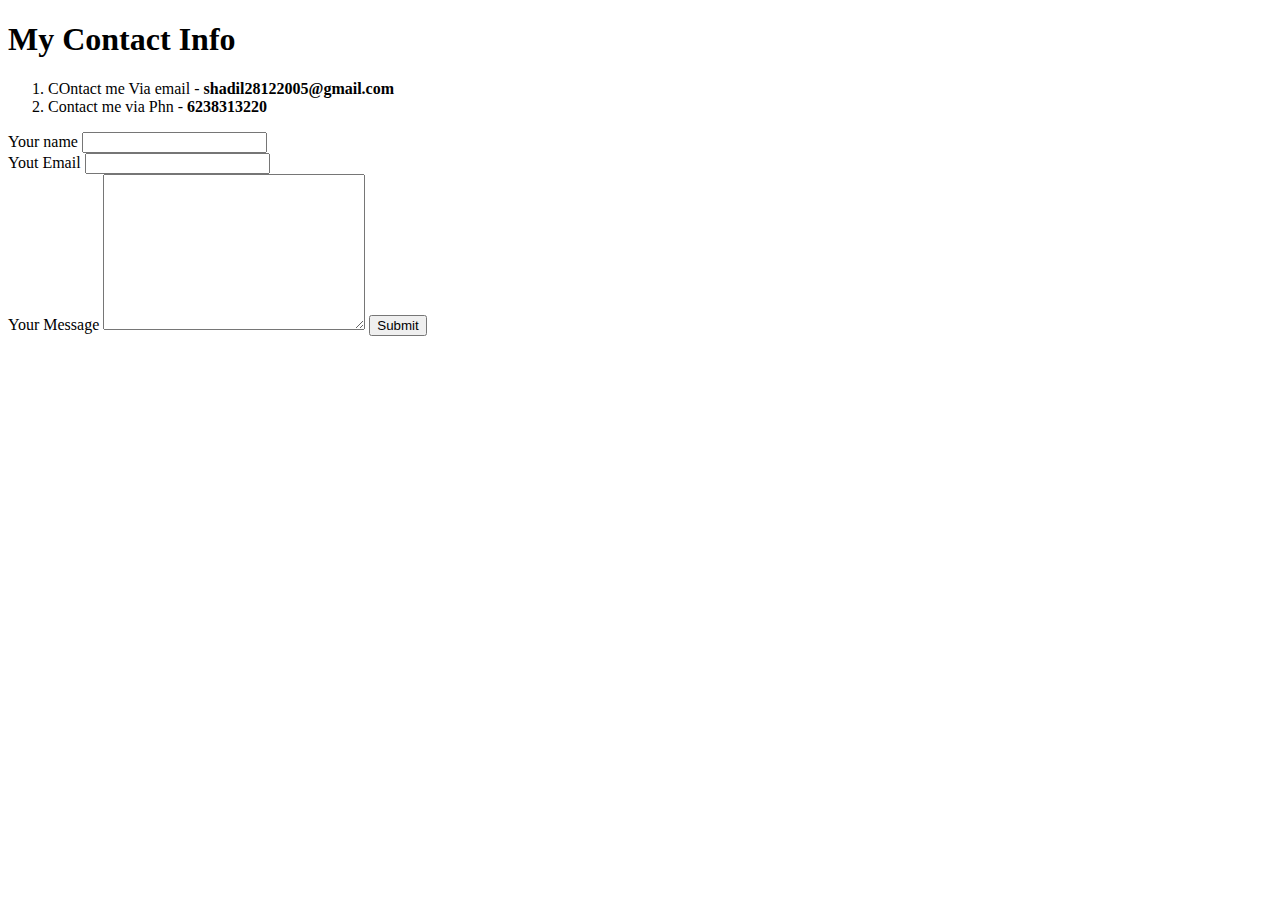
==== Contact.html @ 4f3c8a8e "add initial CV website files" ====
<!DOCTYPE html>
<html lang="en">
<head>
    <meta charset="UTF-8">
    <meta http-equiv="X-UA-Compatible" content="IE=edge">
    <meta name="viewport" content="width=device-width, initial-scale=1.0">
    <title>Document</title>
</head>
<body>
    <h1>My Contact Info </h1>
    <ol>
        <li>COntact me Via email - <strong>shadil28122005@gmail.com</strong></li>
        <li>Contact me via Phn - <strong>6238313220</strong></li>
    </ol>
    <form action="mailto:shadil28122005@gmail.com" method="POST" enctype="text/plain">
        <label>Your name</label>
        <input type="text" name="yourName" value=""><br>
        <label>Yout Email</label>
        <input type="email" name="yourEmail" value=""><br>
        <label>Your Message</label>
        <textarea name="yourMessage" cols="30" rows="10"></textarea>
        <input type="submit" name="" >
    </form>
</body>
</html>
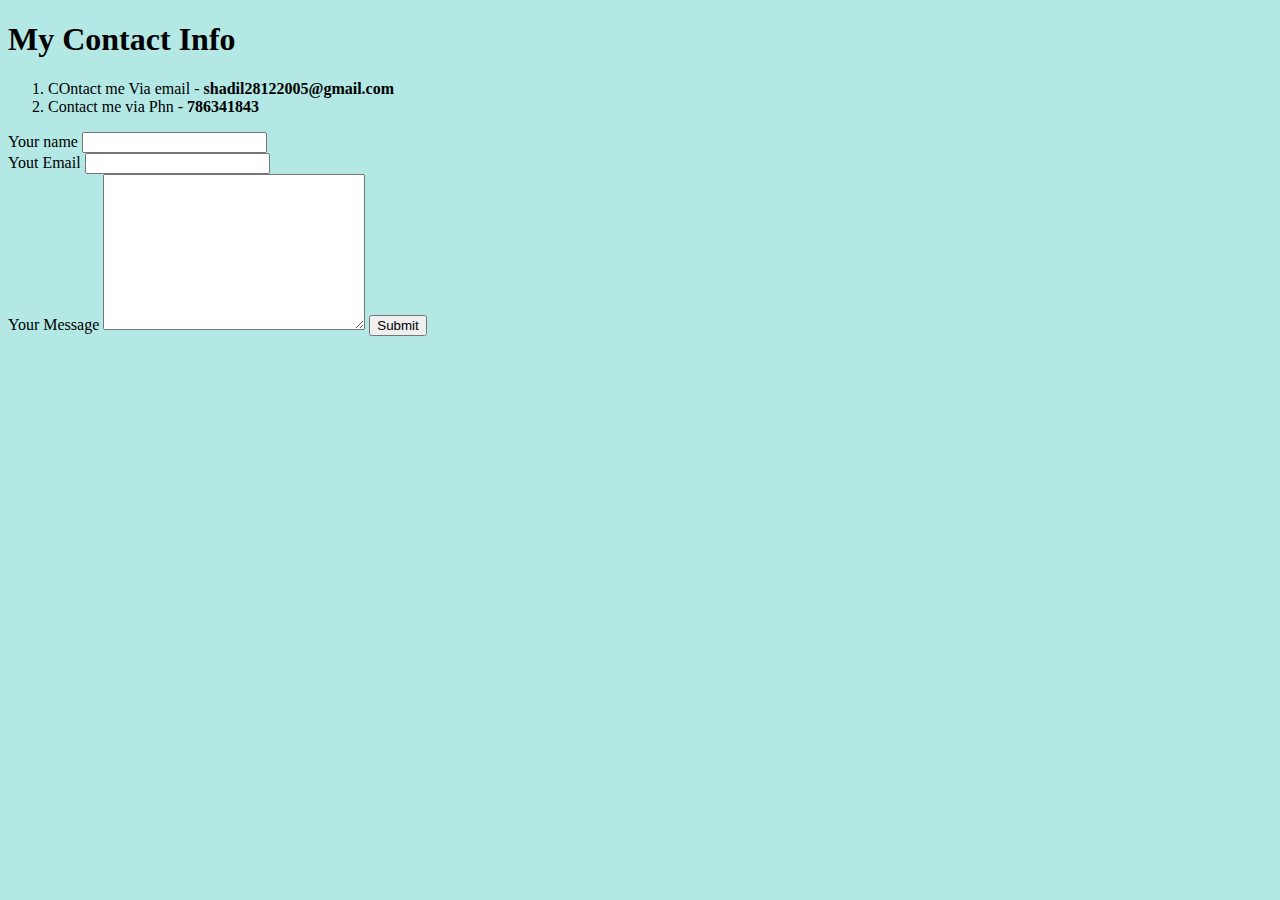
==== commit 128a0035: "added CSs changed number to dummy etc" ====
--- a/Contact.html
+++ b/Contact.html
@@ -4,13 +4,14 @@
     <meta charset="UTF-8">
     <meta http-equiv="X-UA-Compatible" content="IE=edge">
     <meta name="viewport" content="width=device-width, initial-scale=1.0">
+    <link rel="stylesheet" href="css/style.css">
     <title>Document</title>
 </head>
 <body>
     <h1>My Contact Info </h1>
     <ol>
         <li>COntact me Via email - <strong>shadil28122005@gmail.com</strong></li>
-        <li>Contact me via Phn - <strong>6238313220</strong></li>
+        <li>Contact me via Phn - <strong>786341843</strong></li>
     </ol>
     <form action="mailto:shadil28122005@gmail.com" method="POST" enctype="text/plain">
         <label>Your name</label>
--- a/css/style.css
+++ b/css/style.css
@@ -0,0 +1,14 @@
+body{
+    background-color: #B3E8E5;
+}
+hr{
+    border-style: none;
+    border-top-style: dotted;
+    border-width: 10%;
+    width: 5%;
+    background-color: grey;
+    border-width: 5 px ;
+}
+img{
+    height: 200px;
+}
